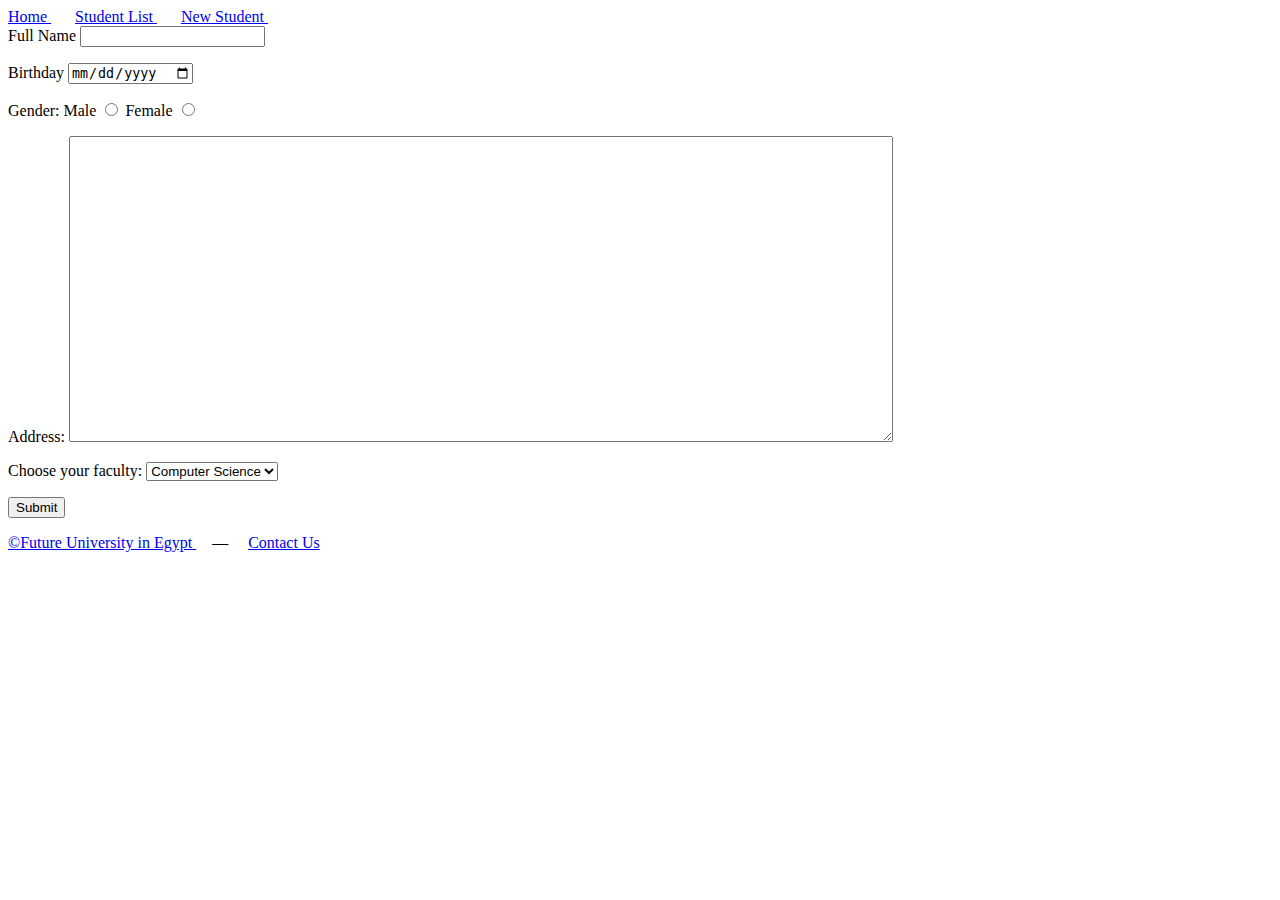
==== newstudent.html @ 6c7568cf "Outside Style Sheet" ====
<html>
    <head>
<title> New Student </title>
    </head>
   
    <body>

<!--nav start--> 

<a href="index.html"> Home </a> &nbsp; &nbsp; &nbsp;
<a href="StudentList.html"> Student List </a> &nbsp; &nbsp; &nbsp;
<a href="newstudent.html"> New Student </a> &nbsp; &nbsp; &nbsp;
<!--nav end -->

<form action="#" method="GET">   <!--Post for the security 3shan el data mtzharsh f el URL-->   
    <label> Full Name 
        <input type="text" name="txtFullName"> 
    </label>
<p>
    <label> Birthday 
        <input type="date" name="txtBD"> 
    </label>

</p>
<label>
    Gender: 
    Male 
    <input type="radio" name="gender" value="male">
    Female
    <input type="radio" name="gender" value="Female">
</label>  
<p>
    <label>
        Address:
        <textarea rows="20" cols="100" name="txtAdrs"></textarea>
    </label>
</p>

<p>
    <label>
        Choose your faculty: 
        <select name="faculty">
            <option value="FCIT"> Computer Science </option>
            <option value="BUSS">Bussiness </option>
        </select>
    </label>
</p>

<input type="submit">
 


</form>



<!--footer start-->

 <a href="https://www.fue.edu.eg/" target="blank"> &copy;Future University in Egypt </a> &nbsp; &nbsp; &mdash; &nbsp; &nbsp;
 <a href="mailto:rahmatallah.hassan@fue.edu.eg" target="blank"> Contact Us </a>
<!--footer end-->



    </body>
</html>
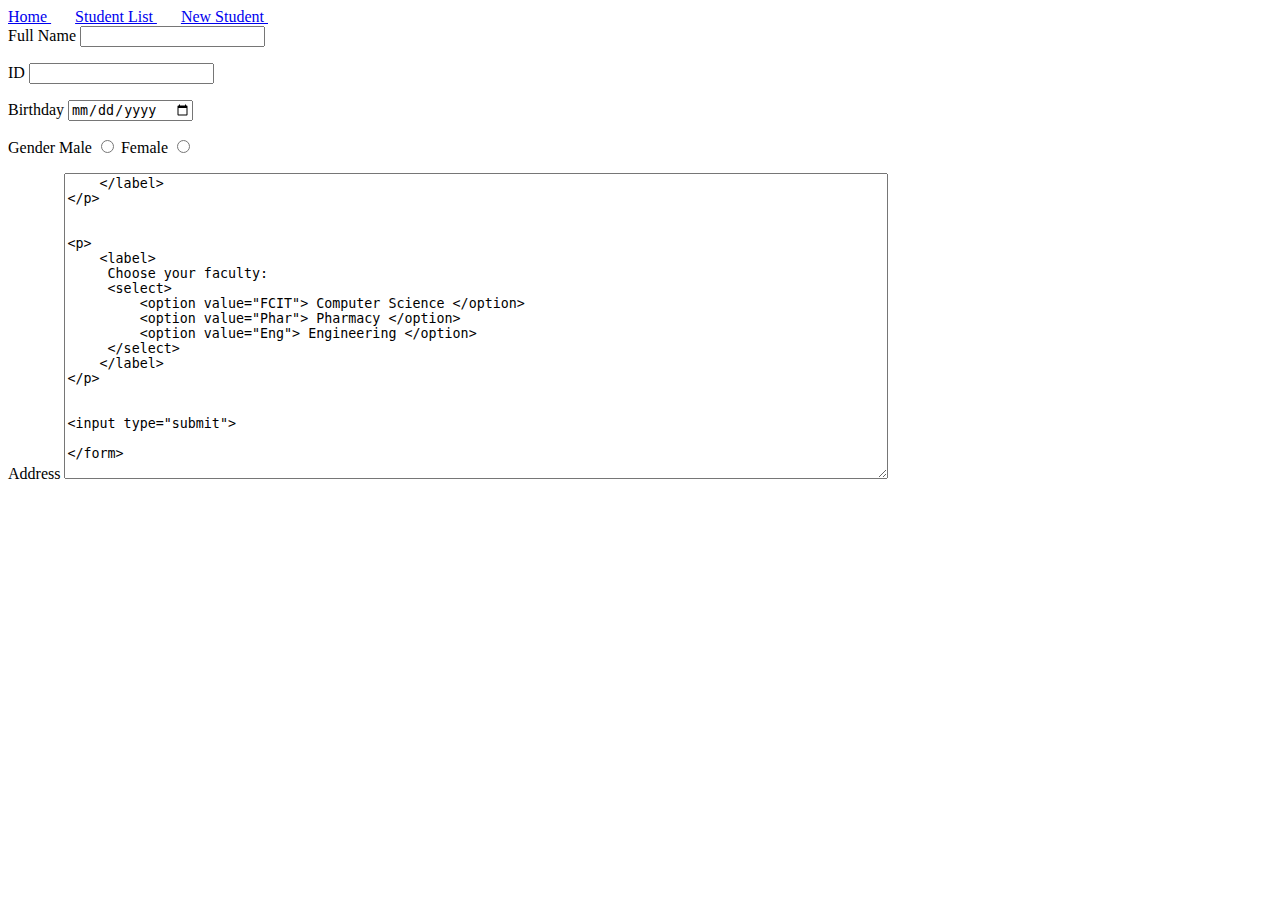
==== commit 1a3ad167: "Merge branch 'main' of https://github.com/rahmahoussam/DM324-FallRahma into main" ====
--- a/newstudent.html
+++ b/newstudent.html
@@ -12,45 +12,58 @@
 <a href="newstudent.html"> New Student </a> &nbsp; &nbsp; &nbsp;
 <!--nav end -->
 
-<form action="#" method="GET">   <!--Post for the security 3shan el data mtzharsh f el URL-->   
-    <label> Full Name 
-        <input type="text" name="txtFullName"> 
-    </label>
-<p>
-    <label> Birthday 
-        <input type="date" name="txtBD"> 
-    </label>
+<form>
+<label> Full Name
+    <input type="text" name="txtfullname">
+</label>
 
-</p>
-<label>
-    Gender: 
-    Male 
-    <input type="radio" name="gender" value="male">
-    Female
-    <input type="radio" name="gender" value="Female">
-</label>  
 <p>
     <label>
-        Address:
-        <textarea rows="20" cols="100" name="txtAdrs"></textarea>
+        ID
+        <input type="number" name="numID">
+    </label>
+</p>
+<p>
+    <label>
+        Birthday
+        <input type="date" name="BDdate">
     </label>
 </p>
 
 <p>
     <label>
-        Choose your faculty: 
-        <select name="faculty">
-            <option value="FCIT"> Computer Science </option>
-            <option value="BUSS">Bussiness </option>
-        </select>
+        Gender
+        Male
+       <input type="radio" name="Gender" value="male">
+        Female
+        <input type="radio" name="Gender" value="female">
     </label>
 </p>
 
-<input type="submit">
- 
+<p>
+    <label>
+      Address
+        <textarea rows="20" cols="100" name="txtAdrs">
+    </label>
+</p>
 
 
+<p>
+    <label>
+     Choose your faculty:
+     <select>
+         <option value="FCIT"> Computer Science </option>
+         <option value="Phar"> Pharmacy </option>
+         <option value="Eng"> Engineering </option>
+     </select>
+    </label>
+</p>
+
+
+<input type="submit"> 
+
 </form>
+
 
 
 
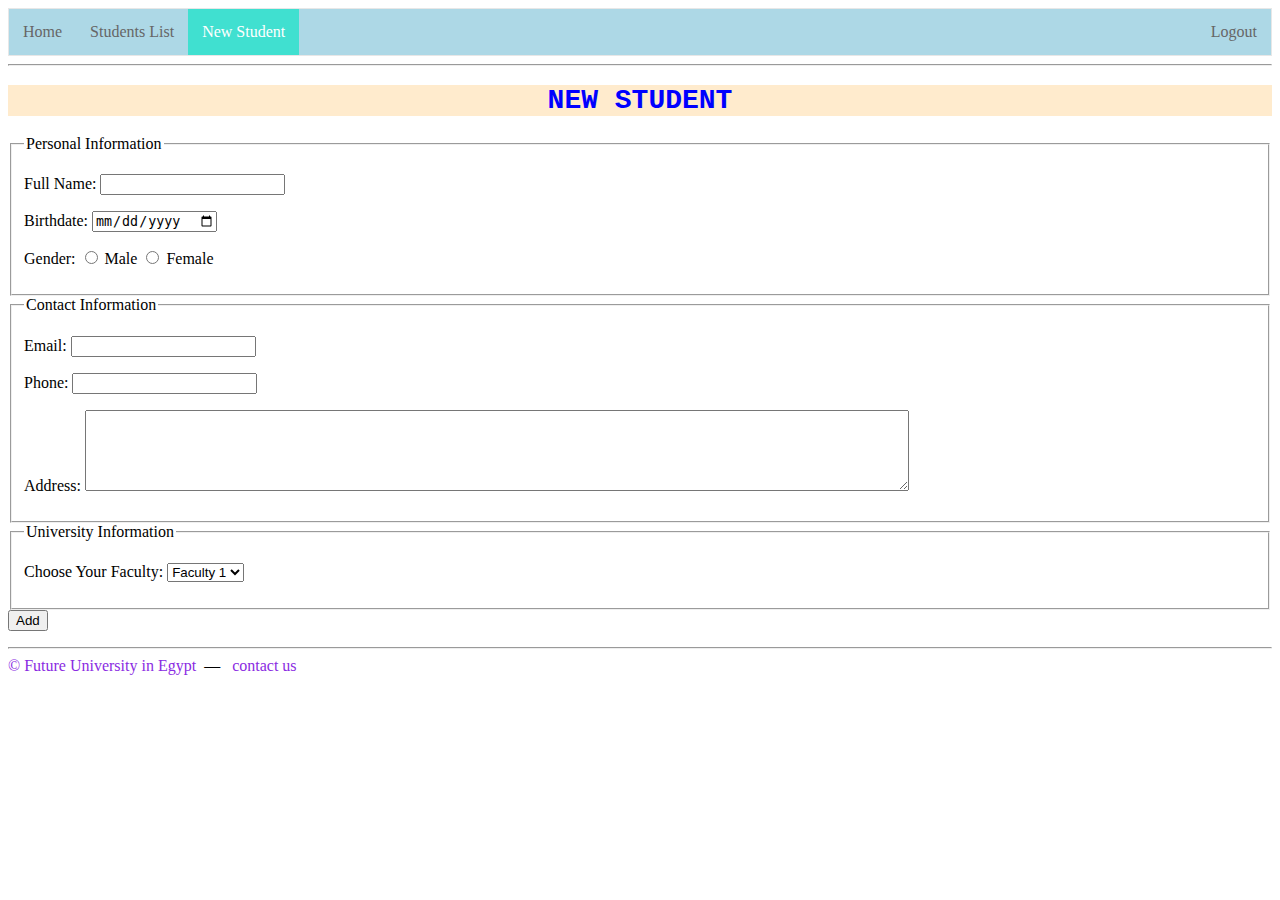
==== commit e90ef29b: "NEW STUDENT CSS & HTML" ====
--- a/newstudent.html
+++ b/newstudent.html
@@ -1,79 +1,112 @@
 <html>
     <head>
-<title> New Student </title>
+        <title>DM324 - Home Page</title>
+        <link rel="stylesheet" type="text/css" href="style.css">
+   
     </head>
-   
+
     <body>
 
-<!--nav start--> 
+        <nav>
+            <ul>
+                <li ><a href="index.html"  >Home</a></li>
+                <li ><a href="studentlist.html" >Students List</a></li>
+                <li ><a href="new_student.html" class="active">New Student</a></li>
+        
+                <li class="nav-right"><a href="sign.html">Logout</a></li>
+            </ul>
+        
+        
+        </nav>
+<hr/>
+<section>
+    <h1 class="title">New Student</h1>
+<form action="#" method="GET" > <!--action_page.php-->
+ <!--Personal Info-->
+ <fieldset >
+    <legend>Personal Information</legend>
+   
+    <p>
+    <label>
+        Full Name: 
+        <input type="text" name="txtFullName" required> 
 
-<a href="index.html"> Home </a> &nbsp; &nbsp; &nbsp;
-<a href="StudentList.html"> Student List </a> &nbsp; &nbsp; &nbsp;
-<a href="newstudent.html"> New Student </a> &nbsp; &nbsp; &nbsp;
-<!--nav end -->
-
-<form>
-<label> Full Name
-    <input type="text" name="txtfullname">
-</label>
-
-<p>
+    </label>
+</p>
+   <p> 
     <label>
-        ID
-        <input type="number" name="numID">
+        Birthdate: 
+        <input type="date" name="txtBirthDate">
+        
     </label>
 </p>
 <p>
     <label>
-        Birthday
-        <input type="date" name="BDdate">
+        Gender: 
+        <input type="radio" name="gender" value="male">
+        Male
+        <input type="radio" name="gender" value="female">
+        Female
     </label>
 </p>
+</fieldset>
 
+<!--Personal Info-->
+
+<!--Contact Info-->
+<fieldset>
+    <legend>Contact Information</legend>
+   
 <p>
     <label>
-        Gender
-        Male
-       <input type="radio" name="Gender" value="male">
-        Female
-        <input type="radio" name="Gender" value="female">
+        Email: 
+        <input type="email" name="txtEmail">
+
     </label>
 </p>
-
 <p>
     <label>
-      Address
-        <textarea rows="20" cols="100" name="txtAdrs">
+        Phone: 
+        <input type="tel" name="txtPhone">
+
     </label>
 </p>
-
-
 <p>
     <label>
-     Choose your faculty:
-     <select>
-         <option value="FCIT"> Computer Science </option>
-         <option value="Phar"> Pharmacy </option>
-         <option value="Eng"> Engineering </option>
-     </select>
+        Address:
+        <textarea rows="5" cols="100" name="txtAddress"></textarea>
     </label>
 </p>
+</fieldset>
+<!--#Contact Info-->
 
+<!--University Info-->
+<fieldset>
+    <legend>University Information</legend>
+   
+<p><label >
+    Choose Your Faculty:
+    <select name="faculty">
+        <option value="f1">Faculty 1       
+        </option>
+        <option value="f2">Faculty 2       
+        </option>
 
-<input type="submit"> 
+    </select>
+</label></p>
+</fieldset>
+
+<input type="submit" class="button" value="Add" name="add">
 
 </form>
 
+</section>   
+<hr/>
+<footer>
+ <a href ="http://www.fue.edu.eg" target="_blank">&copy; Future University in Egypt</a>&nbsp;&nbsp;&mdash;&nbsp;&nbsp;
+ <a href="mailto:20132627@fue.edu.eg">contact us</a>
+</footer>
 
+</body>
 
-
-<!--footer start-->
-
- <a href="https://www.fue.edu.eg/" target="blank"> &copy;Future University in Egypt </a> &nbsp; &nbsp; &mdash; &nbsp; &nbsp;
- <a href="mailto:rahmatallah.hassan@fue.edu.eg" target="blank"> Contact Us </a>
-<!--footer end-->
-
-
-
-    </body>
 </html>--- a/style.css
+++ b/style.css
@@ -0,0 +1,115 @@
+h1{
+    text-align: center; 
+    color:green;  
+    text-transform: uppercase;
+    /*background-color: blanchedalmond ; */
+    font-size: 28px;
+    font-family: 'Courier New', Courier, monospace;
+    
+    
+    }
+    .title{
+        text-align: center; 
+    color:blue;  
+    text-transform: uppercase;
+    background-color: blanchedalmond ;
+    font-size: 28px;
+    font-family: 'Courier New', Courier, monospace;
+    
+    }
+
+   #specialTitle{
+        text-align: center; 
+    color:aqua;  
+    text-transform: uppercase;
+    background-color: blanchedalmond ;
+    font-size: 28px;
+    font-family: 'Franklin Gothic Medium', 'Arial Narrow', Arial, sans-serif;
+    
+    }
+
+    body {
+        /* background-image: url(https://p.kindpng.com/picc/s/395-3957597_header-flowers-faded-red-faded-flowers-png-transparent.png); */
+        background-repeat: no-repeat;
+        background-size: contain; 
+        background-position: initial;
+    }
+
+    ul{
+        list-style-type: none;
+        border: 1px solid #e7e7e7;
+        background-color: lightblue;
+        overflow: hidden;
+        padding: 0px;
+        margin:  0px;
+
+        
+    }
+    li{
+        float: left;
+
+    }
+
+    a{
+        text-decoration: none;
+        color: blueviolet;
+
+        
+    }
+
+    li a {
+        display: block;
+        color: #666;
+        text-align: center;
+        padding-left: 14px;
+        padding-right: 14px;
+        padding-top: 14px;
+        padding-bottom: 14px;
+       
+        
+    }
+
+    li a:hover{
+        background-color: lightyellow;
+    }
+
+
+    .nav-right{
+        float: right;
+    }
+
+    
+    li  a.active{
+
+        background-color: turquoise;
+        color:white;
+    }
+
+    div{
+        border:  3px solid; 
+        border-radius: 15px ;
+        border-style: double;
+        box-shadow: -10px 5px 0px plum;
+        background-image: linear-gradient(pink,aqua);
+    }
+
+    table{
+
+        width: 100%;
+        border: 1px solid;
+        border-collapse: collapse;
+
+    }
+    thead tr{
+        text-align: center;
+    }
+
+    thead{
+        background-color: teal;
+        color: white;
+    }
+
+    tr:nth-child(even)
+    {
+        background-color: silver;
+    }